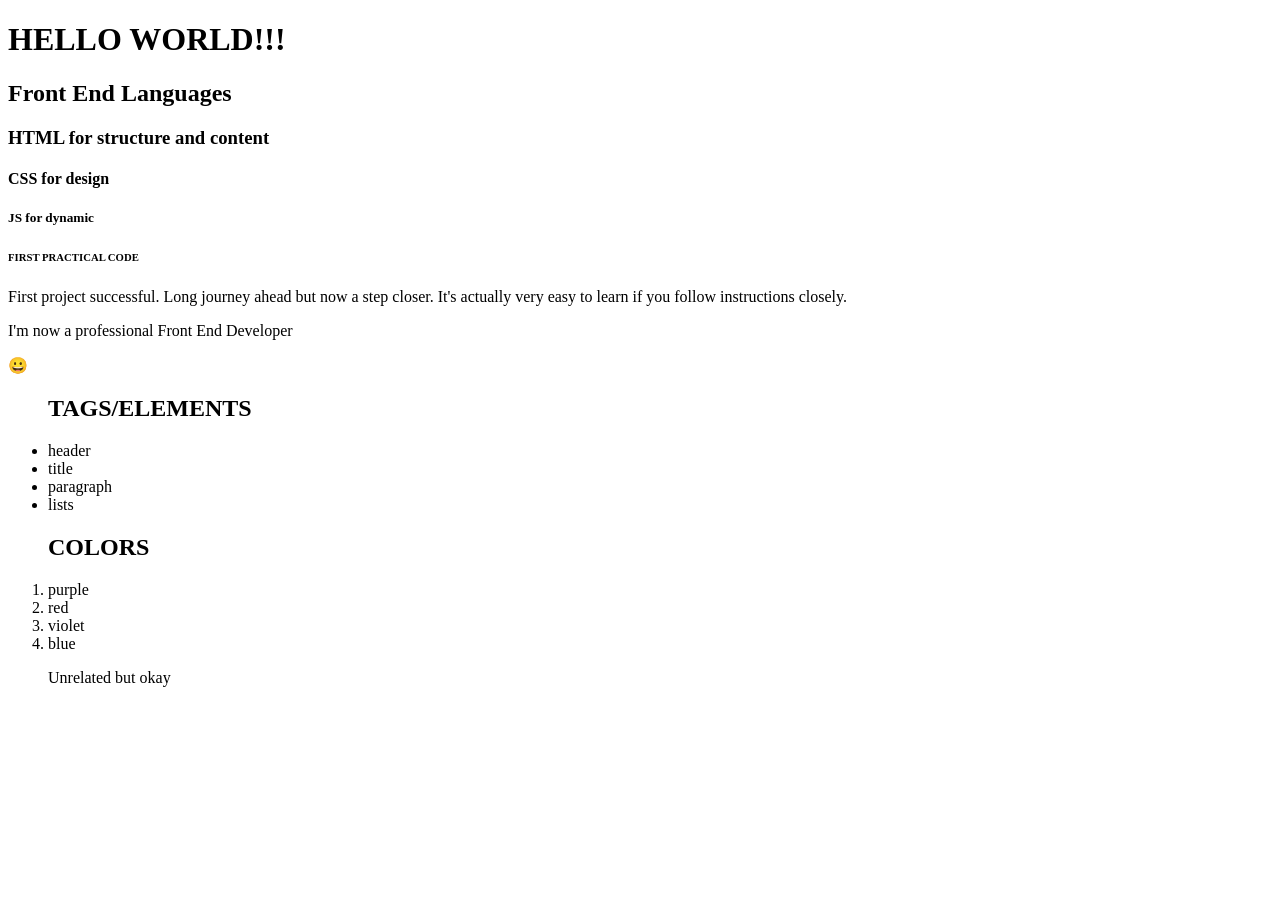
==== index.html @ 104f9cdb "This is Akello's first website" ====
<!DOCTYPE html>
<html>
    <meta charset="UTF-8">

    <head> 
        <title>Akello's first website</title>
    </head>
    <body>
        <h1>HELLO WORLD!!!</h1>
        <h2>Front End Languages</h2>
        <h3>HTML for structure and content</h3>
        <h4>CSS for design</h4>
        <h5>JS for dynamic</h5>
        <h6>FIRST PRACTICAL CODE</h6>
        <p>First project successful. Long journey ahead but now a step closer. It's actually very easy to learn if you follow instructions closely.
        </p>
        <p>I'm now a professional Front End Developer</p>
        <p>&#128512;</p> <!-- Smiling face emoji -->
        <p></p>
        <ul>
            <h2>TAGS/ELEMENTS</h2>
            <li>header</li>
            <li>title</li>
            <li>paragraph</li>
            <li>lists</li>
          
            
        </ul>
        <ol>
            <h2>COLORS</h2>
            <li>purple</li>
            <li>red</li>
            <li>violet</li>
            <li>blue</li>
            <p>Unrelated but okay</p>
        </ol>
       









    </body>
</html>
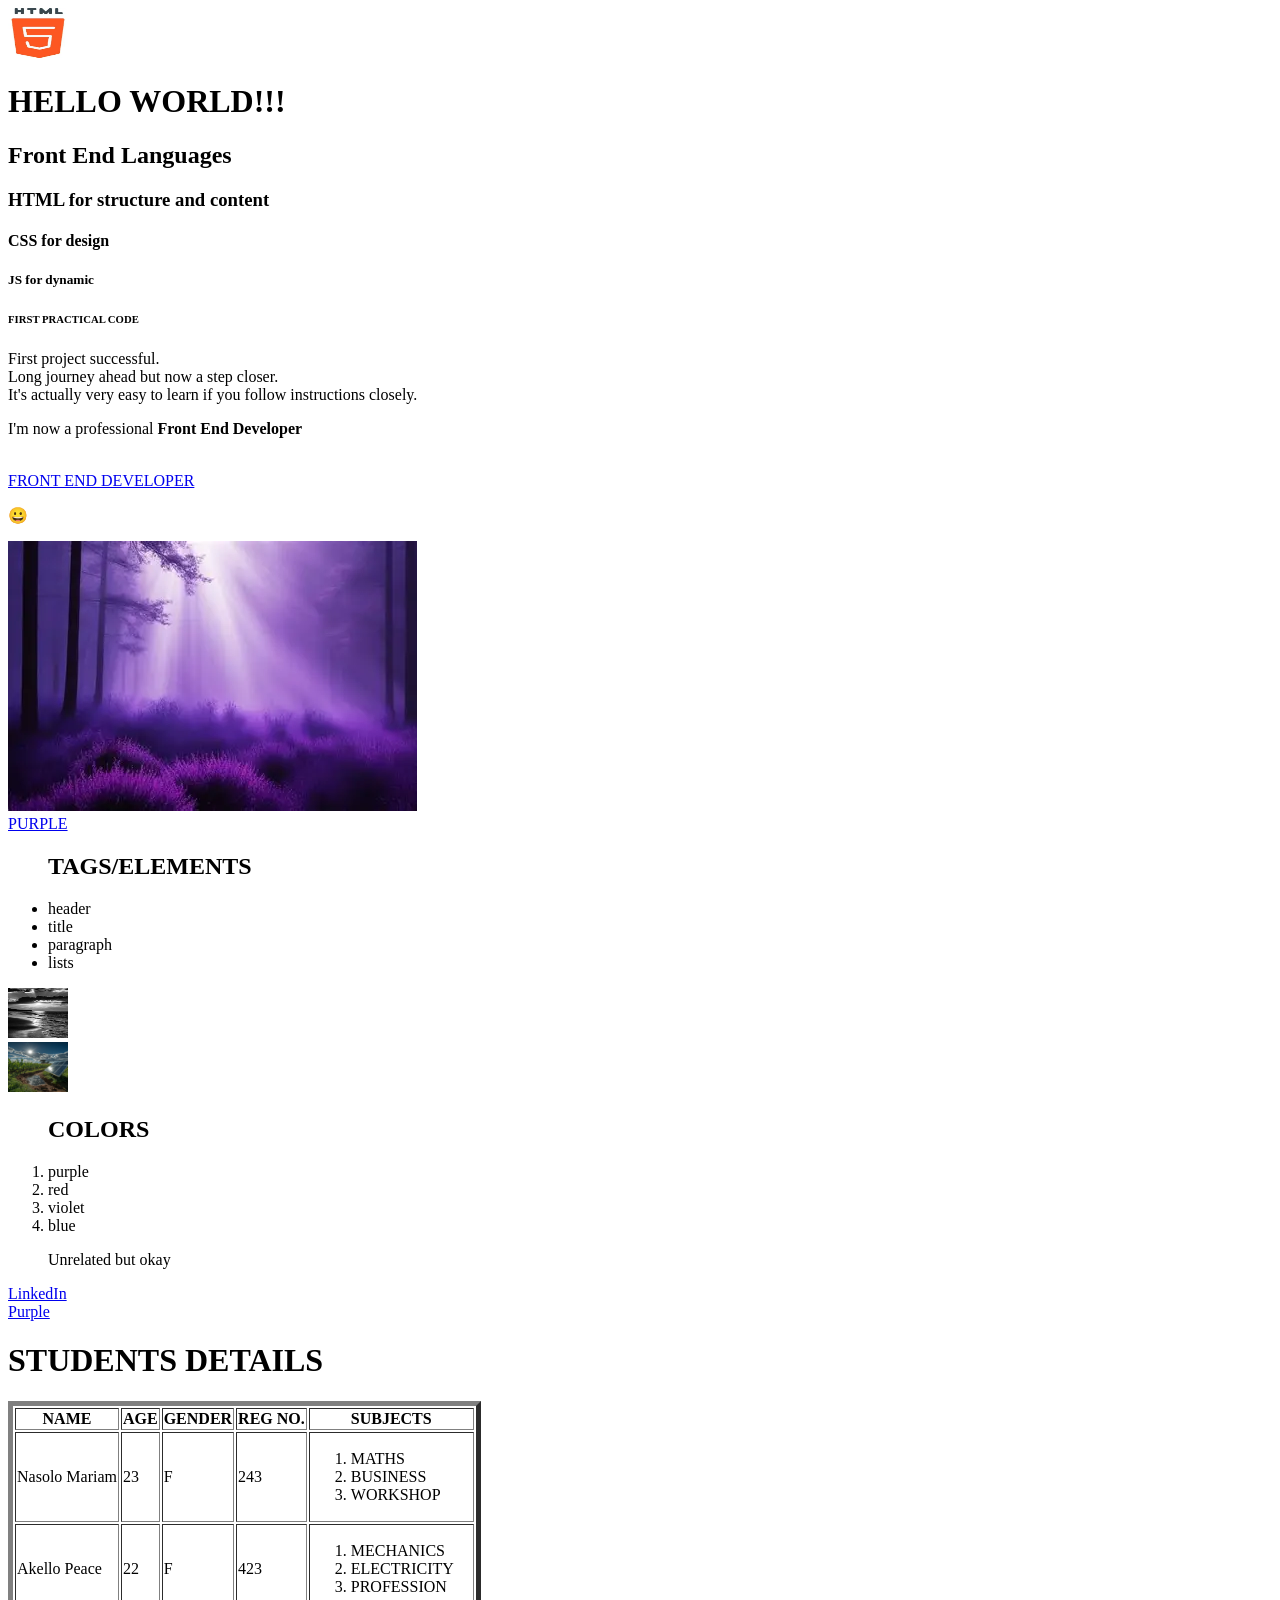
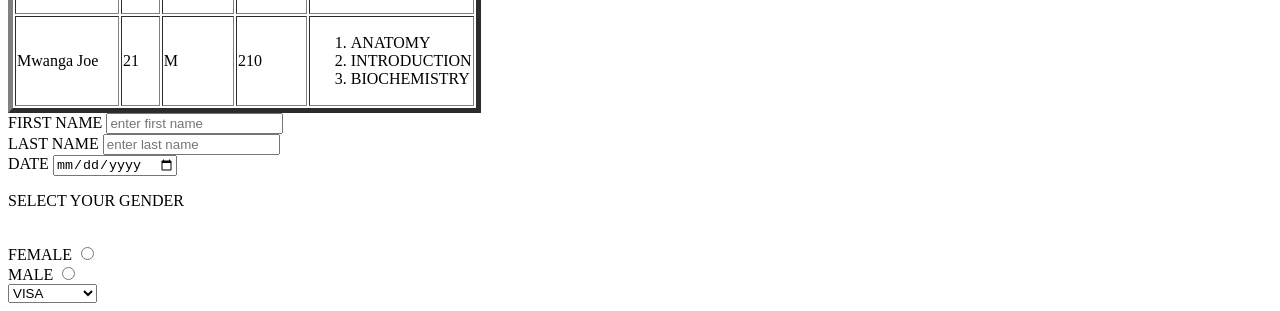
==== commit 92647fc9: "update" ====
--- a/index.html
+++ b/index.html
@@ -1,6 +1,7 @@
 <!DOCTYPE html>
 <html>
     <meta charset="UTF-8">
+    <img src="images/OIP.webp"height="50"width="60px" alt="">
 
     <head> 
         <title>Akello's first website</title>
@@ -12,10 +13,14 @@
         <h4>CSS for design</h4>
         <h5>JS for dynamic</h5>
         <h6>FIRST PRACTICAL CODE</h6>
-        <p>First project successful. Long journey ahead but now a step closer. It's actually very easy to learn if you follow instructions closely.
+        <p>First project successful. <br> Long journey ahead but now a step closer.</br> It's actually very easy to learn if you follow instructions closely.
         </p>
-        <p>I'm now a professional Front End Developer</p>
+        <p>I'm now a professional <b>Front End Developer</b></p><br>
+        <a href="https://roadmap.sh/frontend">FRONT END DEVELOPER</a>
+       
         <p>&#128512;</p> <!-- Smiling face emoji -->
+        <img src="images/trr.webp" alt=""><br>
+        <a href="https://en.wikipedia.org/wiki/Purple">PURPLE</a>
         <p></p>
         <ul>
             <h2>TAGS/ELEMENTS</h2>
@@ -26,6 +31,11 @@
           
             
         </ul>
+<img src="images/image1.jpg" height="50px" width="60px" alt="">
+<br>
+<img src="images/image2.webp" height="50px" width="60px" alt="">
+</br>
+
         <ol>
             <h2>COLORS</h2>
             <li>purple</li>
@@ -38,11 +48,87 @@
 
 
 
+<a href="www.linkedin.com/in/esther-akello-74036a37b">LinkedIn</a>
+<br>
+<a href="https://en.wikipedia.org/wiki/Purple" target="_blank">Purple</a>
+</br>
+<table border="5">
+    <h1>STUDENTS DETAILS</h1>
+    <tr>
+        <th>NAME</th>
+        <th>AGE</th>
+        <th>GENDER</th>
+        <th>REG NO.</th>
+        <th>SUBJECTS</th>
+    </tr>
+    <td>Nasolo Mariam</td>
+    <td>23</td>
+    <td>F</td>
+    <td>243</td>
+    <td>
+        <ol>
+            <li>MATHS</li>
+            <li>BUSINESS</li>
+            <li>WORKSHOP</li>
+        </ol>
+    </td>
+    <tr>
+        <td>Akello Peace</td>
+        <td>22</td>
+        <td>F</td>
+        <td>423</td>
+        <td>
+            <ol>
+                <li>MECHANICS</li>
+                <li>ELECTRICITY</li>
+                <li>PROFESSION</li>
+            </ol>
+        </td>
+    </tr>
+    <tr>
+        <td>Mwanga Joe</td>
+        <td>21</td>
+        <td>M</td>
+        <td>210</td>
+        <td>
+            <ol>
+                <li>ANATOMY</li>
+                <li>INTRODUCTION</li>
+                <li>BIOCHEMISTRY</li>
+            </ol>
+        </td>
+    </tr>
+</table>
+
+<form>
+    <label for="firstname">FIRST NAME</label>
+    <input type="text"placeholder="enter first name">
+    <br>
+    <label for="lastname">LAST NAME</label>
+    <input type="text"placeholder="enter last name"><br>
+    <label for="date">DATE</label>
+    <input type="date"placeholder="enter the date"> <br>
+    <p>SELECT YOUR GENDER</p> <br>
+    <label for="GENDER">FEMALE</label>
+    <input type="radio"name="gender"value="FEMALE">
+    <br>
+    <label for="GENDER">MALE</label>
+    <input type="radio"name="gender"value="MALE">
+    <br>
+   <select>
+    <option value="Visa">VISA</option>
+    <option value="Mastercard">Mastercard</option>
+    <option value="GiftCard">GiftCard</option>
+   </select>
+</form>
+
+
+
+   
 
 
 
 
 
-
-    </body>
+</body>
 </html>
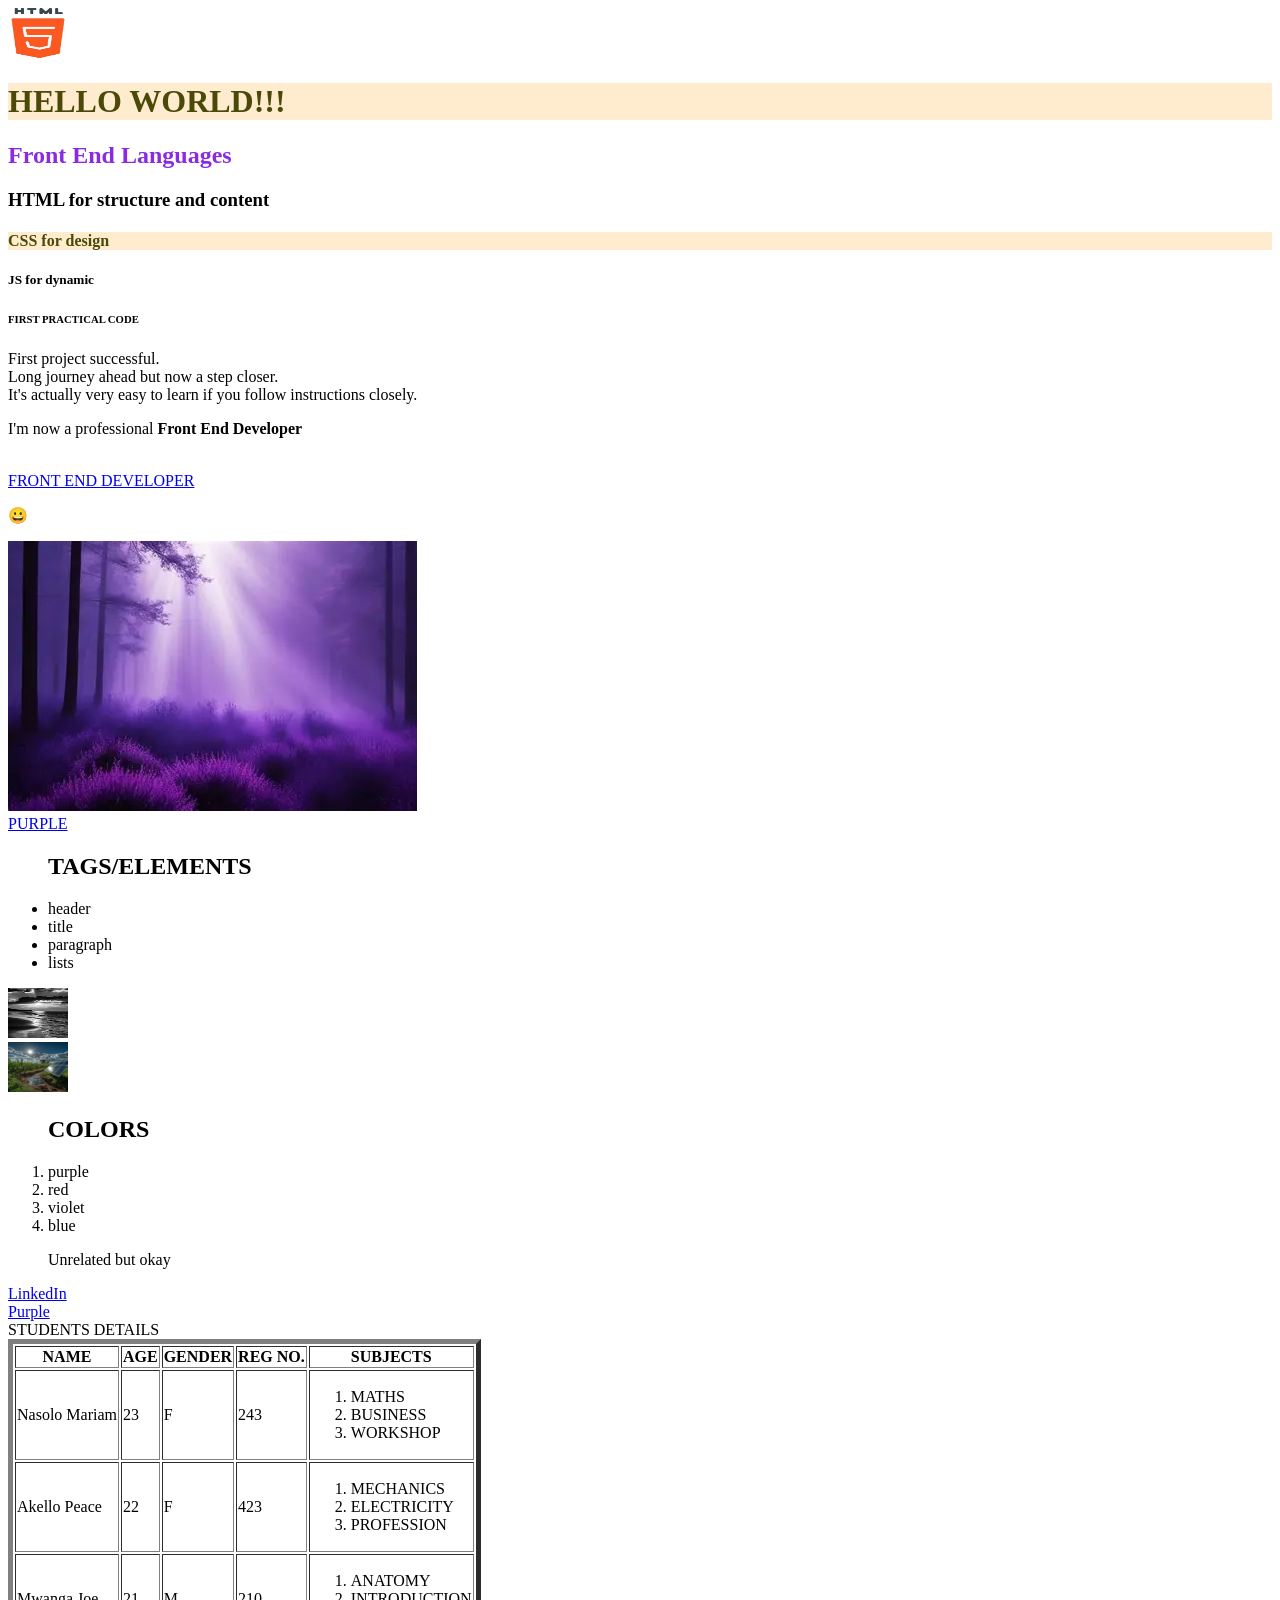
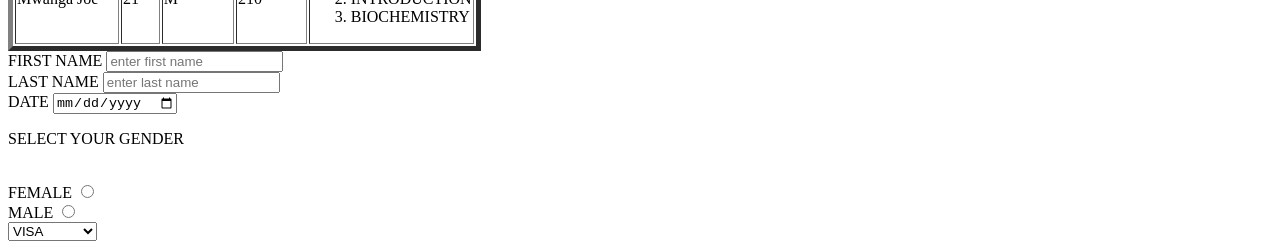
==== commit e9b3c8be: "flexbox" ====
--- a/index.html
+++ b/index.html
@@ -5,12 +5,21 @@
 
     <head> 
         <title>Akello's first website</title>
+        <style>
+            h1{
+                color: #4a4908;
+                background-color: blanchedalmond;
+               
+
+            }
+
+        </style>
     </head>
     <body>
         <h1>HELLO WORLD!!!</h1>
-        <h2>Front End Languages</h2>
+        <h2 style="color: blueviolet;">Front End Languages</h2>
         <h3>HTML for structure and content</h3>
-        <h4>CSS for design</h4>
+        <h4 style="color: #4a4908; background-color: blanchedalmond;" >CSS for design</h4>
         <h5>JS for dynamic</h5>
         <h6>FIRST PRACTICAL CODE</h6>
         <p>First project successful. <br> Long journey ahead but now a step closer.</br> It's actually very easy to learn if you follow instructions closely.
@@ -52,10 +61,10 @@
 <br>
 <a href="https://en.wikipedia.org/wiki/Purple" target="_blank">Purple</a>
 </br>
-<table border="5">
+<table border="5" 
     <h1>STUDENTS DETAILS</h1>
     <tr>
-        <th>NAME</th>
+        <th>NAME</th> 
         <th>AGE</th>
         <th>GENDER</th>
         <th>REG NO.</th>
